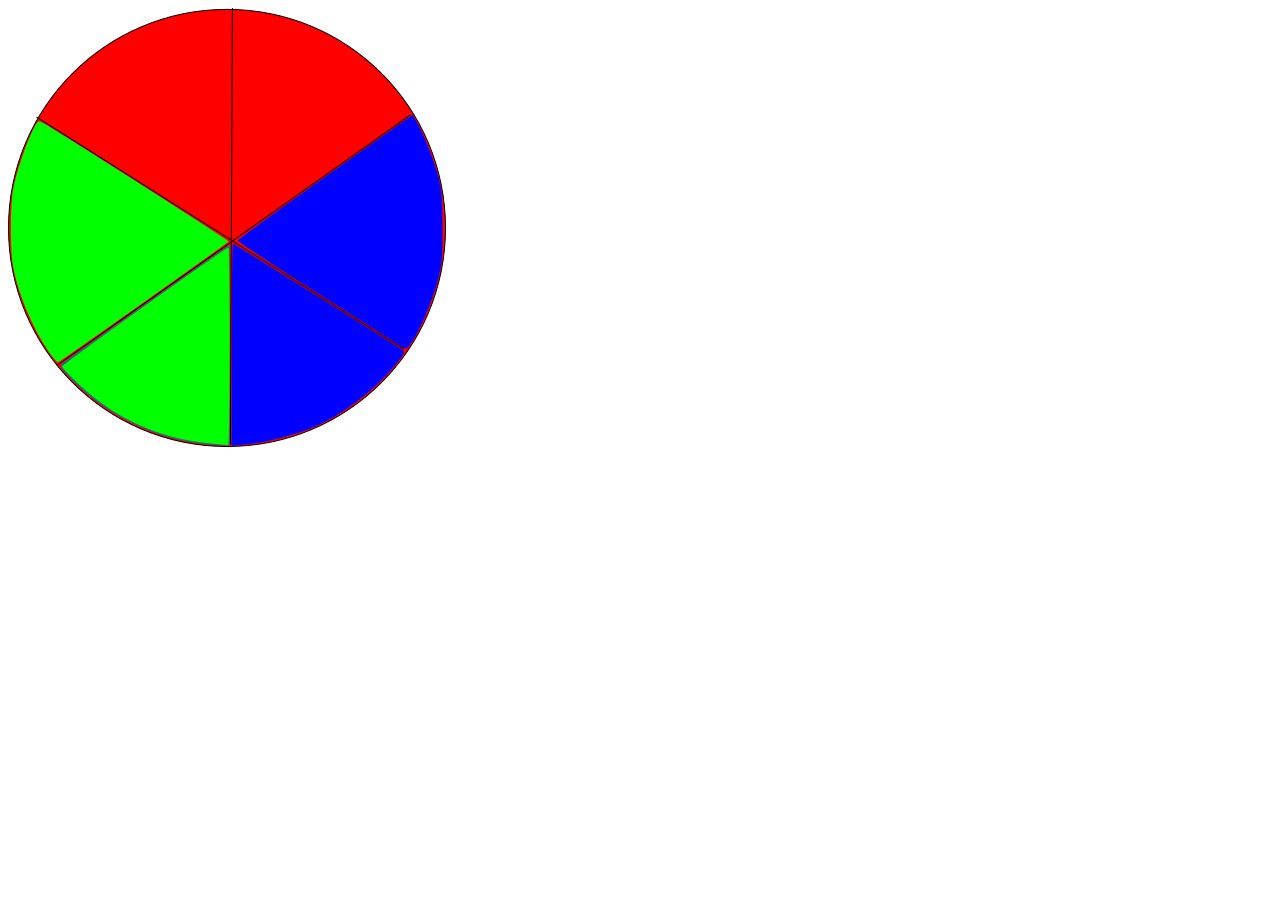
==== project1/index.html @ 1a445ab9 "Initial Commit" ====
<!DOCTYPE html>
<html>
  <head>
    <meta charset="utf-8">
    <title>Attack from the Woods</title>
  </head>
  <body>
    <script src="https://ajax.googleapis.com/ajax/libs/jquery/2.1.4/jquery.min.js"></script>
    <script src="CanvasEngine-master/canvasengine-1.3.2.all.min.js"></script>
    <script src="scripts/app.js" charset="utf-8"></script>

    <canvas id="canvas_id" width="640" height="480"></canvas>


  </body>
</html>
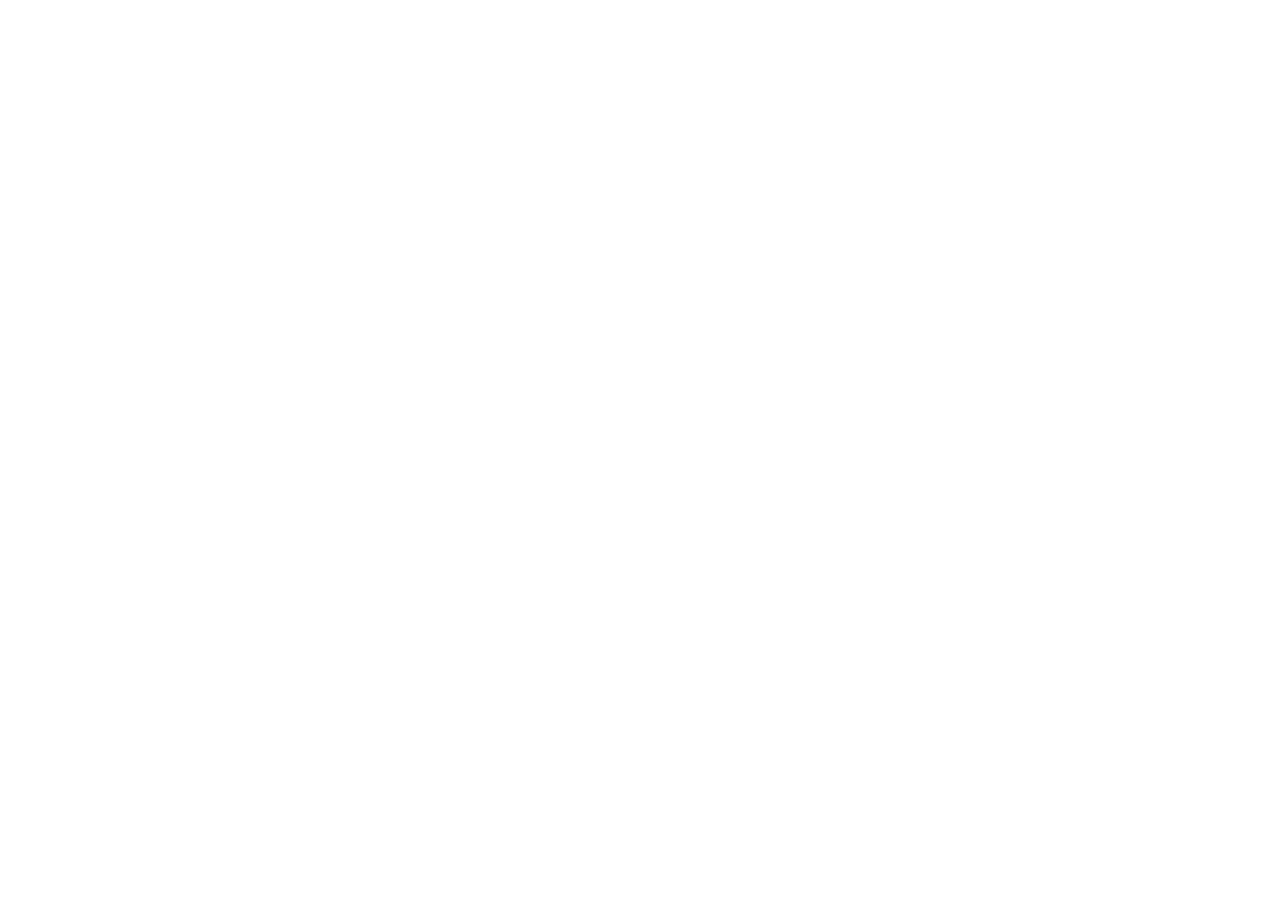
==== commit 5614ef6f: "Grabbed some potential images" ====
--- a/project1/index.html
+++ b/project1/index.html
@@ -5,12 +5,49 @@
     <title>Attack from the Woods</title>
   </head>
   <body>
+
+    <!-- <script src="https://code.createjs.com/createjs-2015.05.21.min.js"></script> -->
+    <script src="https://cdnjs.cloudflare.com/ajax/libs/phaser/2.4.4/custom/phaser-arcade-physics.js" charset="utf-8"></script>
     <script src="https://ajax.googleapis.com/ajax/libs/jquery/2.1.4/jquery.min.js"></script>
     <script src="CanvasEngine-master/canvasengine-1.3.2.all.min.js"></script>
     <script src="scripts/app.js" charset="utf-8"></script>
+    <!-- <script src="scripts/animations.js" charset="utf-8"></script> -->
+    <script src="scripts/animations-phaser.js" charset="utf-8"></script>
 
-    <canvas id="canvas_id" width="640" height="480"></canvas>
+    <!-- <canvas id="canvas_id" width="640" height="480"></canvas> -->
 
+    <!-- <script>
+      function init() {
+        var stage = new createjs.Stage("demoCanvas");
+        var circle = new createjs.Shape();
+        circle.graphics.beginFill("DeepSkyBlue").drawCircle(0, 0, 50);
+        circle.x = 100;
+        circle.y = 100;
+        stage.addChild(circle);
+        stage.update();
+      }
+    </script> -->
+<!--
+    <script>
+  function init() {
+    var stage = new createjs.Stage("demoCanvas");
+    var circle = new createjs.Shape();
+    circle.graphics.beginFill("Crimson").drawCircle(0, 0, 50);
+    circle.x = 100;
+    circle.y = 100;
+    stage.addChild(circle);
+    createjs.Tween.get(circle, {loop: true})
+      .to({x: 400}, 1000, createjs.Ease.getPowInOut(4))
+      .to({alpha: 0, y: 75}, 500, createjs.Ease.getPowInOut(2))
+      .to({alpha: 0, y: 125}, 100)
+      .to({alpha: 1, y: 100}, 500, createjs.Ease.getPowInOut(2))
+      .to({x: 100}, 800, createjs.Ease.getPowInOut(2));
+    createjs.Ticker.setFPS(60);
+    createjs.Ticker.addEventListener("tick", stage);
+  }
+</script> -->
+<!--
+<canvas id="demoCanvas" width="500" height="200"></canvas> -->
 
   </body>
 </html>
